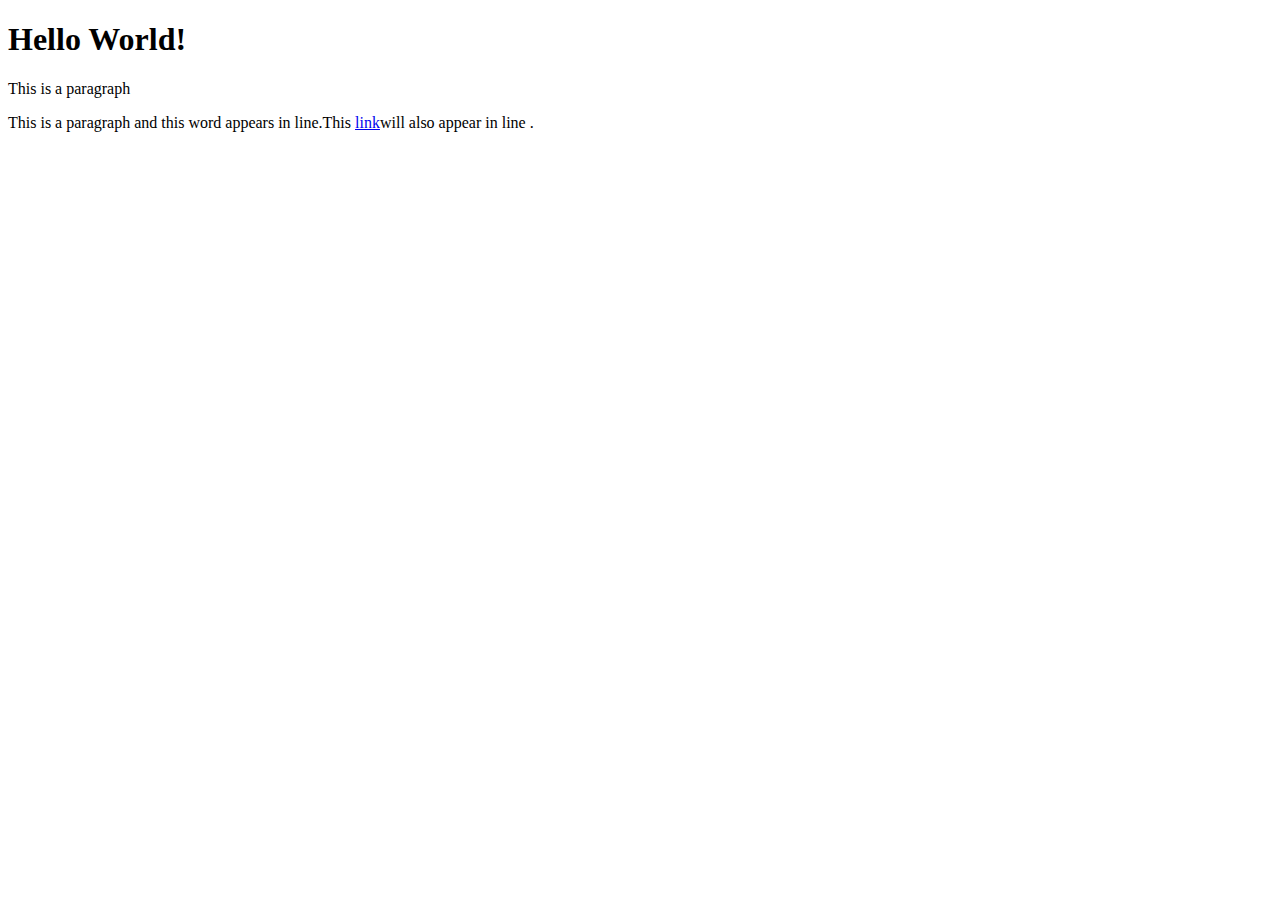
==== Index1.html @ a2ed64ff "my Everest Branch" ====
<!DOCTYPE html>
<html>
<head>
	<title>My first Web App</title>
	<link rel="stylesheet" type="text/css" href="../style.css">
</head>
<body>
		<h1>Hello World!</h1>

		<p>This is a paragraph</p>
		<div>
			This is a paragraph and this <span>word</span> appears in line.This 
			<a href="http://www.example.com">link</a>will also appear in line .
		</div>

</body>
</html>
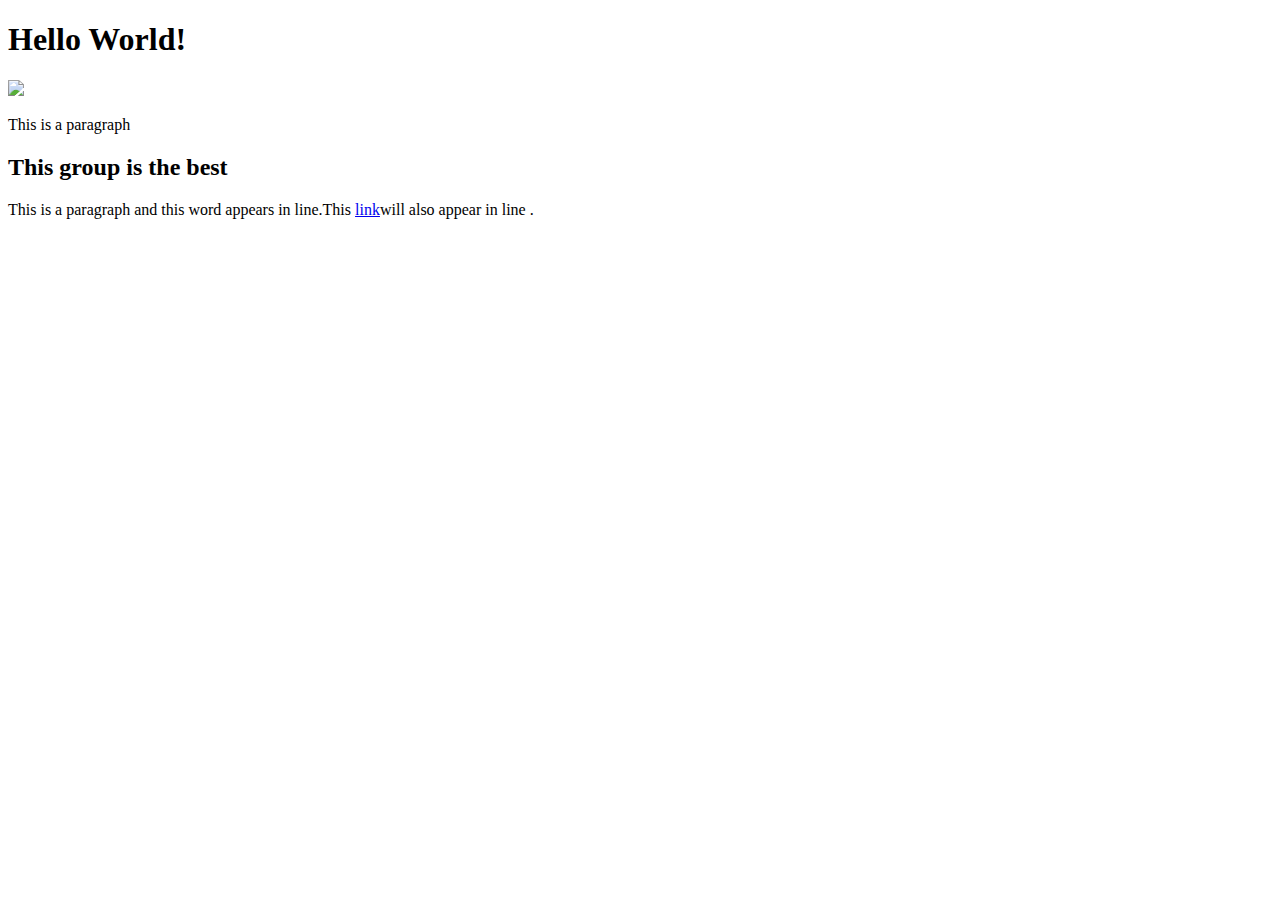
==== commit 18dd9c72: "my everest" ====
--- a/Index1.html
+++ b/Index1.html
@@ -7,7 +7,10 @@
 <body>
 		<h1>Hello World!</h1>
 
+		<img src="https://upload.wikimedia.org/wikipedia/commons/d/d1/Mount_Everest_as_seen_from_Drukair2_PLW_edit.jpg">
+
 		<p>This is a paragraph</p>
+		<h2>This group is the best</h2>
 		<div>
 			This is a paragraph and this <span>word</span> appears in line.This 
 			<a href="http://www.example.com">link</a>will also appear in line .
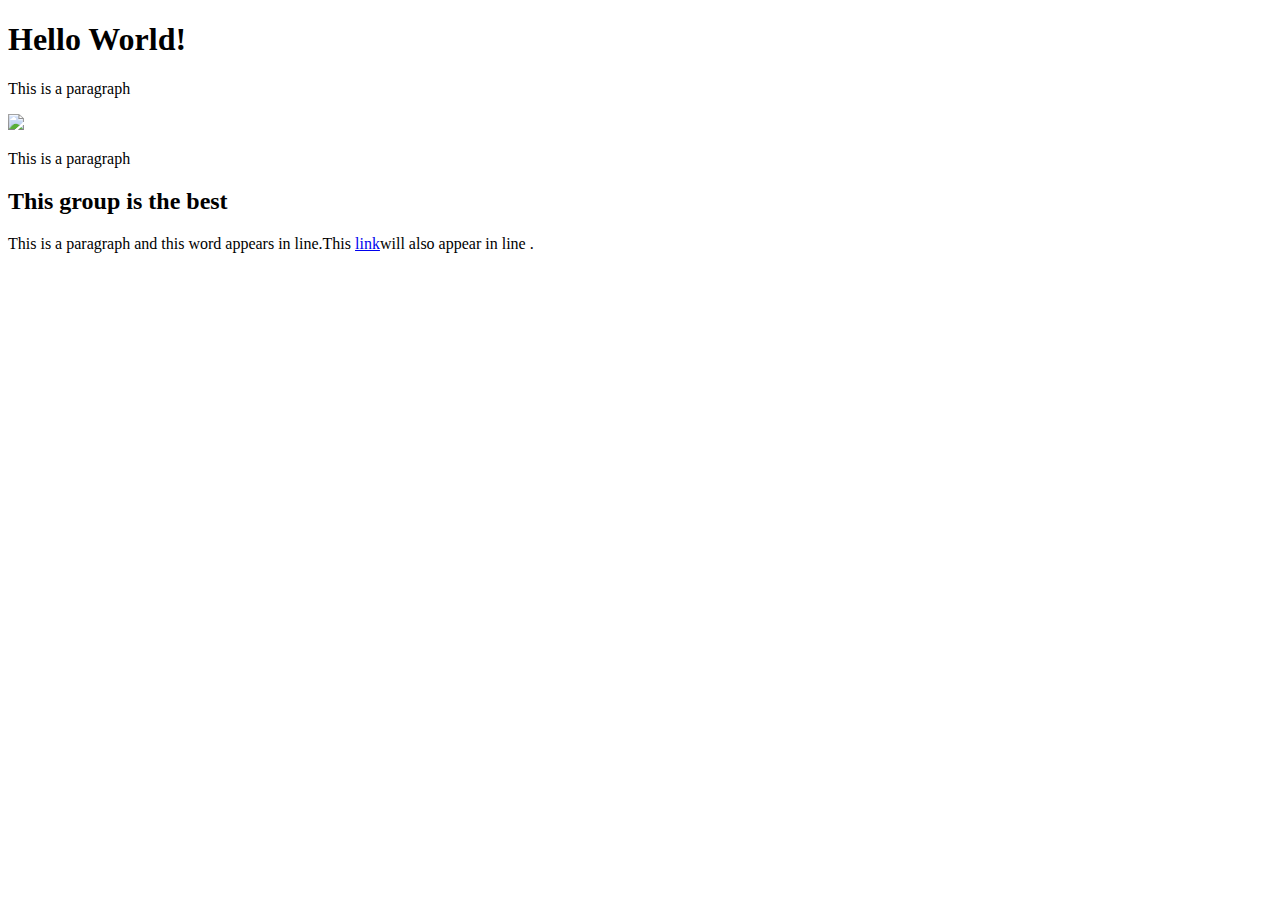
==== commit d26db38a: "reset" ====
--- a/Index1.html
+++ b/Index1.html
@@ -6,6 +6,9 @@
 </head>
 <body>
 		<h1>Hello World!</h1>
+
+
+		<p>This is a paragraph</p>
 
 		<img src="https://upload.wikimedia.org/wikipedia/commons/d/d1/Mount_Everest_as_seen_from_Drukair2_PLW_edit.jpg">
 
